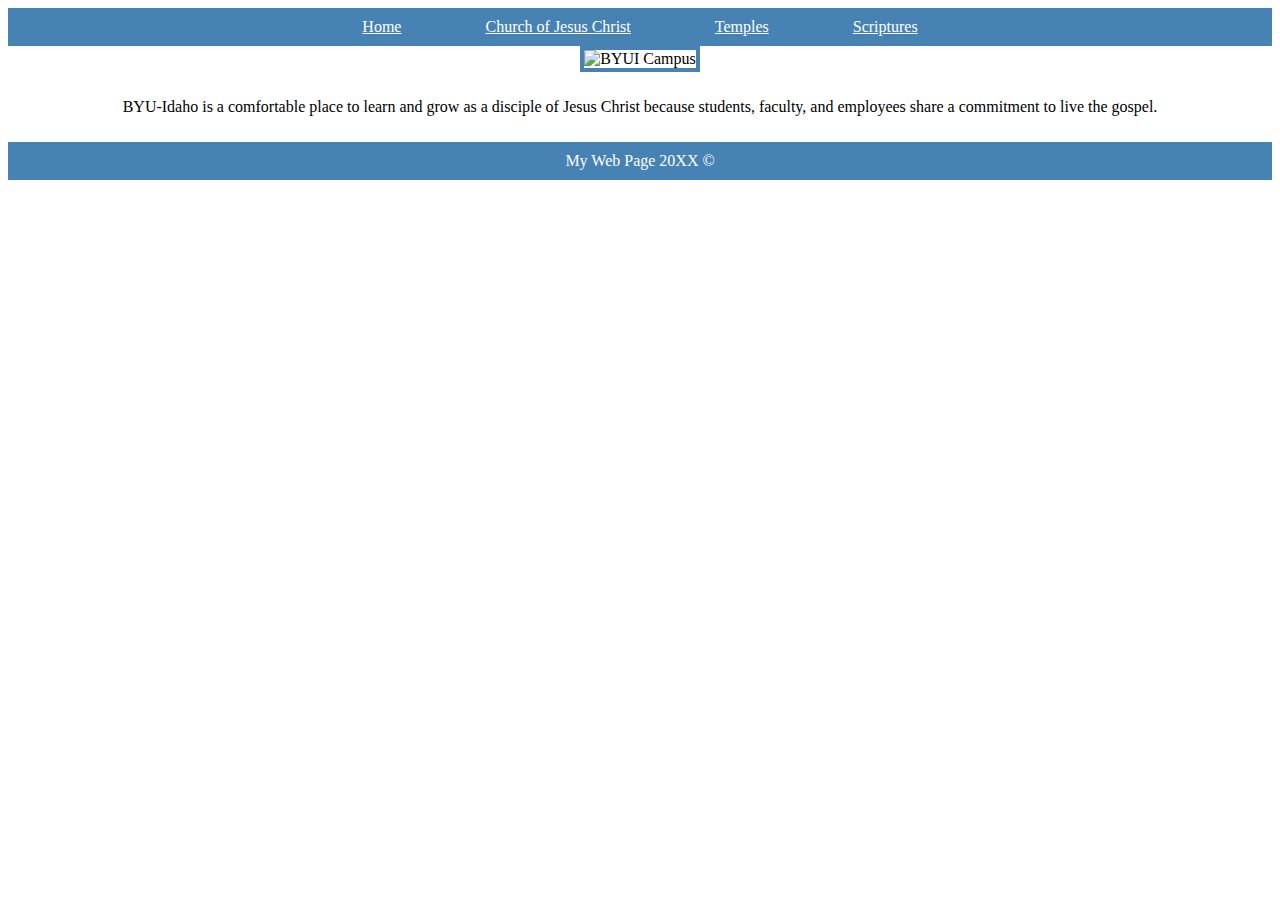
==== aboutme/index.html @ d2f980de "Added Webpages" ====
<!DOCTYPE html>
<html>
  <head>
    <title>BYUI</title>
    <link rel="stylesheet" href="styles/styles.css" />
  </head>
  <body>
    <header>
        <nav>
            <a href="byui.html">Home</a>
            <a href="https://www.churchofjesuschrist.org">Church of Jesus Christ</a>
            <a href="https://www.churchofjesuschrist.org/temples">Temples</a>
            <a href="https://www.churchofjesuschrist.org/study/scriptures">Scriptures</a>
        </nav>
    </header>
    <main>
        <img src="https://web.byui.edu/policylibrary/assets/images/home.jpg" alt="BYUI Campus">
        <p>BYU-Idaho is a comfortable place to learn and grow as a disciple of Jesus Christ because students, faculty, and employees share a commitment to live the gospel.</p>
    </main>
    <footer>
        <p>My Web Page 20XX ©</p>
    </footer>
  </body>
</html>
---- aboutme/styles/styles.css ----
body {
    text-align: center;
  }
  
  nav {
    background-color: steelblue;
    padding: 10px;
  }
  a {
    color: white;
    margin: 40px;
  }
  h1 {
    color: steelblue;
  }
  img {
    width: 800px;
    border: 4px solid steelblue;
  }
  p {
    padding: 10px;
  }
  footer {
    background-color: steelblue;
    color: white;
  }
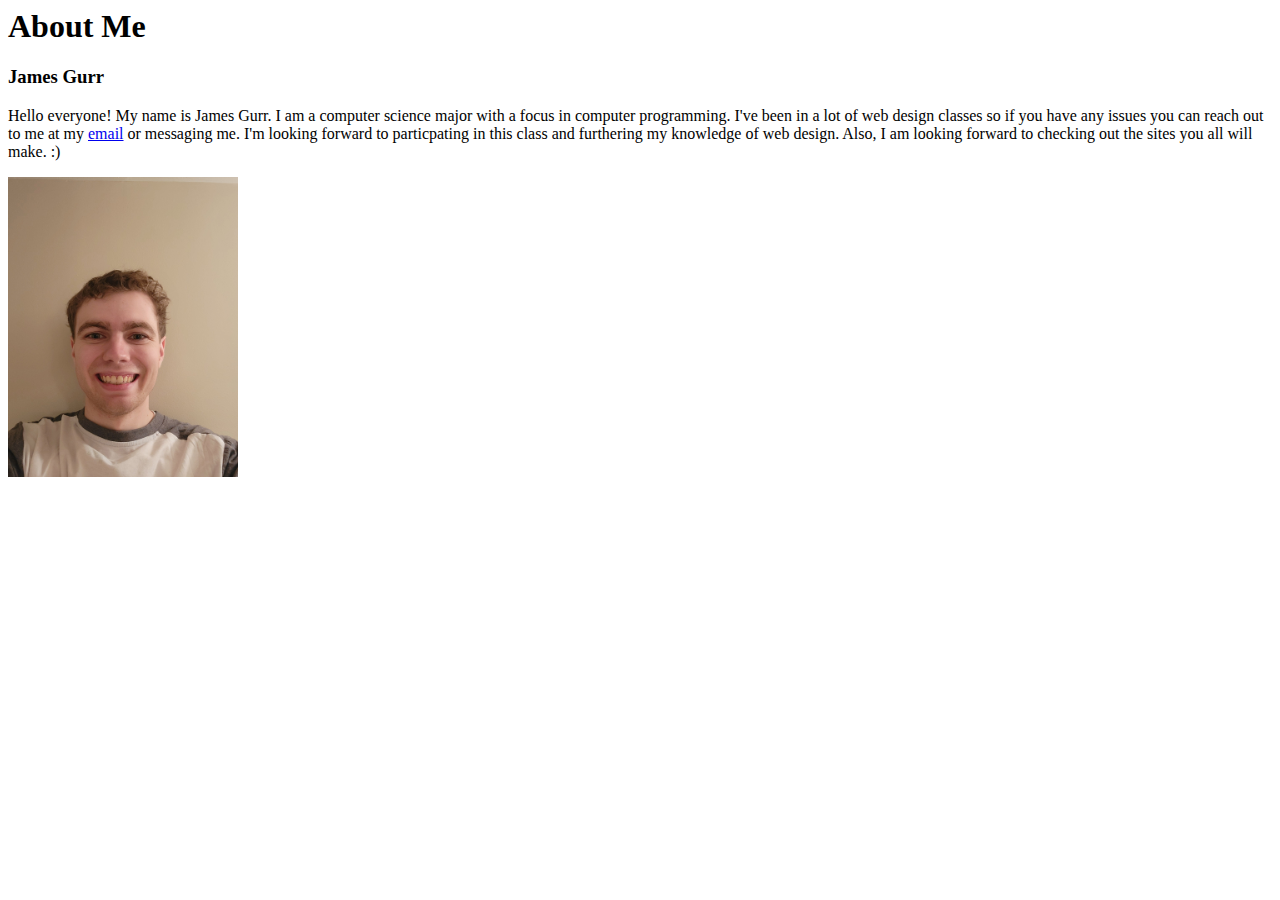
==== commit d29e3024: "fixed about me page" ====
--- a/aboutme/index.html
+++ b/aboutme/index.html
@@ -1,24 +1,11 @@
-<!DOCTYPE html>
 <html>
-  <head>
-    <title>BYUI</title>
-    <link rel="stylesheet" href="styles/styles.css" />
-  </head>
-  <body>
-    <header>
-        <nav>
-            <a href="byui.html">Home</a>
-            <a href="https://www.churchofjesuschrist.org">Church of Jesus Christ</a>
-            <a href="https://www.churchofjesuschrist.org/temples">Temples</a>
-            <a href="https://www.churchofjesuschrist.org/study/scriptures">Scriptures</a>
-        </nav>
-    </header>
-    <main>
-        <img src="https://web.byui.edu/policylibrary/assets/images/home.jpg" alt="BYUI Campus">
-        <p>BYU-Idaho is a comfortable place to learn and grow as a disciple of Jesus Christ because students, faculty, and employees share a commitment to live the gospel.</p>
-    </main>
-    <footer>
-        <p>My Web Page 20XX ©</p>
-    </footer>
-  </body>
+    <head>
+        <title>About Me</title>
+    </head>
+        <h1>About Me</h1>
+        <h3>James Gurr</h3>
+        <p>Hello everyone! My name is James Gurr. I am a computer science major with a focus in computer programming. I've been in a lot of web design classes so if you have any issues you can reach out to me at my <a href="mailto:j2000492@outlook.com">email</a> or messaging me. 
+            I'm looking forward to particpating in this class and furthering my knowledge of web design. Also, I am looking forward to checking out the sites you all will make. :)</p>
+        <img src="images/20250105_190204.jpg" alt="James Gurr" width="230" height="300">
+    </body>
 </html>